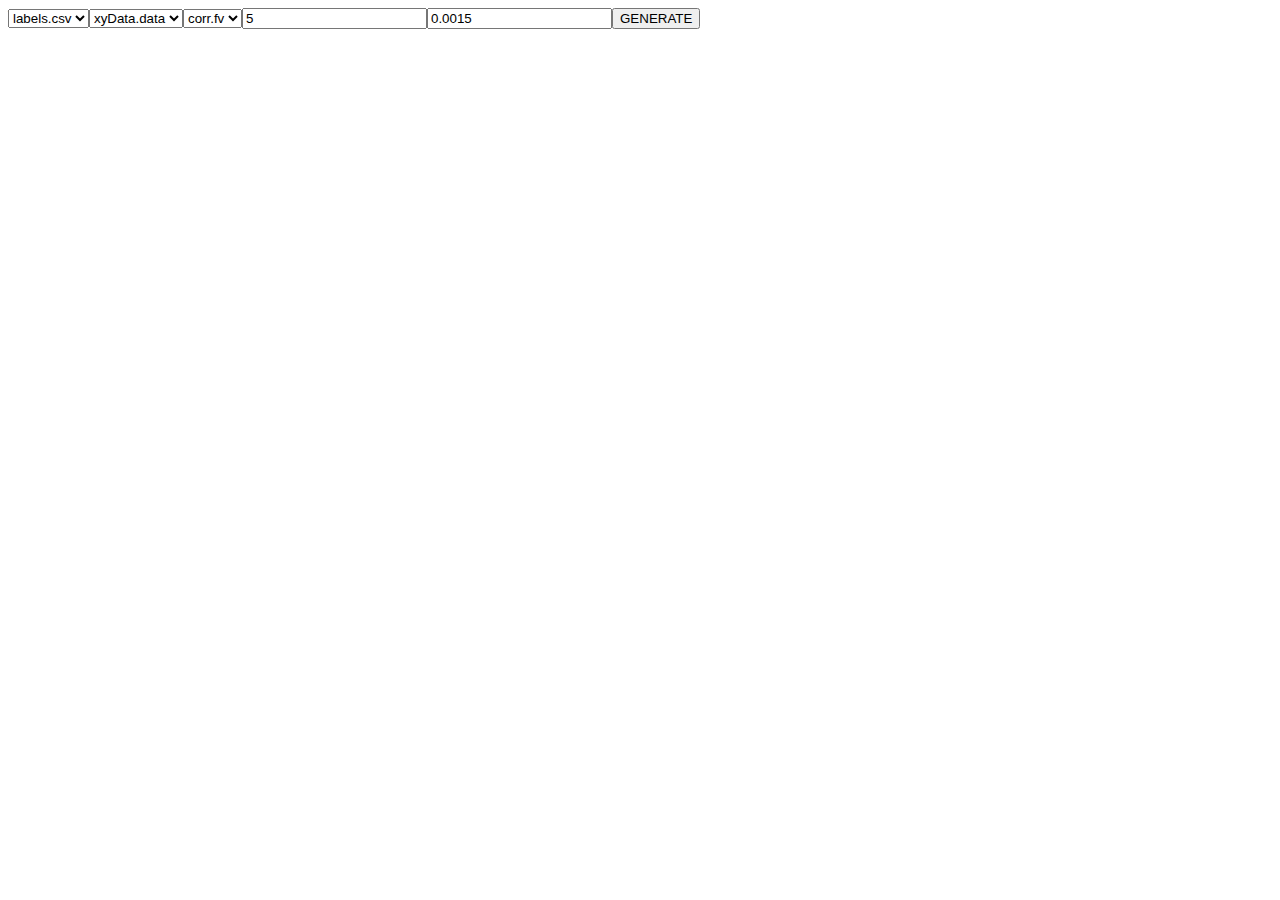
==== index.html @ 90e44928 "Safety copy of working BG, needs still visual GUI work" ====
<!DOCTYPE html>
<html>
	<head>
		<meta charset="UTF-8">
		<title>Scatter Plot Explorer</title>

		<link rel="stylesheet" type="text/css" href="css/plot.css">

		<!-- D3.js for the bridge between DOM and DATA -->
		<script src="js/d3.min.js"></script>
		<!--	TO CONNECT TO LATEST SCRIPT ONLINE
		<script src="https://d3js.org/d3.v4.min.js"></script>
		-->

		<!-- SPE engine -->
		<script src="js/spe.js"></script>
	</head>

	<!-- if we wish to load a custom list - change the body id -->
 	<body id="fast.list">
 		<div id="loader"></div>
		<div id="select-data-files"></div>
		<div id="canvas"></div>
	</body>
</html>
---- css/plot.css ----
svg .pointGroup text {
	display: none;
	fill: red;
	font-size: 1.5em;
}


svg circle {
	r: 8;
}

svg circle:hover{
	fill: green;
}

svg circle:hover ~ text {
	display: block;
}

#canvas{
	margin: 0;
	padding: 0;
}

#canvas svg{
	border: 1px solid gray;
	margin: 0.1em 0.2em;
}
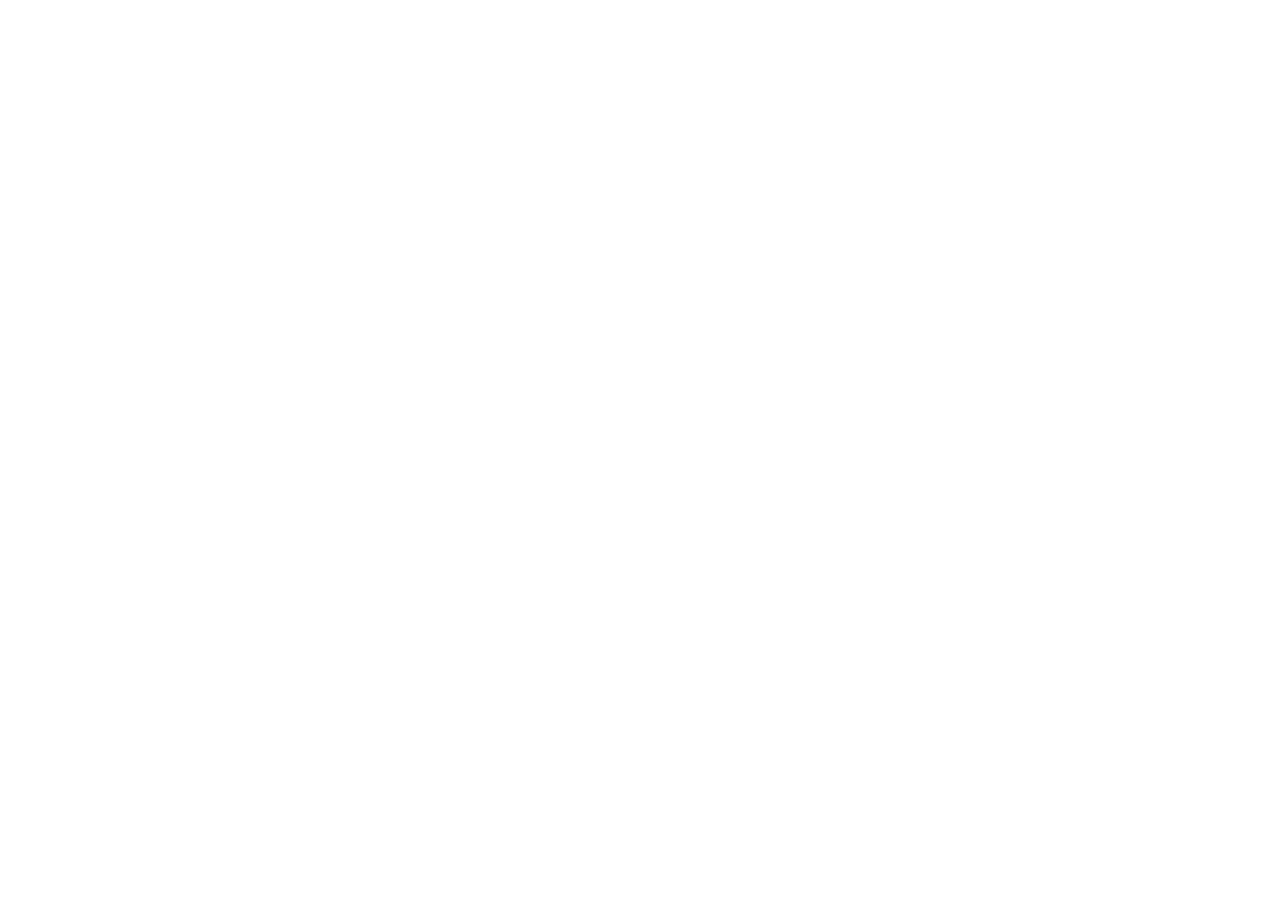
==== commit 28dcb15b: "Basic GUI" ====
--- a/index.html
+++ b/index.html
@@ -4,7 +4,7 @@
 		<meta charset="UTF-8">
 		<title>Scatter Plot Explorer</title>
 
-		<link rel="stylesheet" type="text/css" href="css/plot.css">
+		<link rel="stylesheet" type="text/css" href="css/spe.css">
 
 		<!-- D3.js for the bridge between DOM and DATA -->
 		<script src="js/d3.min.js"></script>
@@ -18,8 +18,5 @@
 
 	<!-- if we wish to load a custom list - change the body id -->
  	<body id="fast.list">
- 		<div id="loader"></div>
-		<div id="select-data-files"></div>
-		<div id="canvas"></div>
 	</body>
 </html>--- a/css/spe.css
+++ b/css/spe.css
@@ -0,0 +1,121 @@
+body{
+	margin: 0;
+	padding: 0;
+}
+
+/* menu */
+nav{
+	background-color: #2BBBD8;
+	color: #FCD271;
+	font-size: 20px;
+	border-bottom: 1px solid #102E37;
+	margin-bottom: 1em;
+}
+
+nav ul {
+    list-style-type: none;
+    margin: 0;
+    padding: 0;
+}
+nav > ul{
+    padding-left: 50px;
+}
+
+nav li.menu-option {
+	cursor: pointer;
+	color: #FFFFFF;
+}
+
+/*dropdown activator*/
+nav > ul > li {
+   	display: inline-block;
+	position: relative;
+	margin: 0.85em 1em;
+}
+
+/*dropdown content*/
+nav > ul > li > ul{
+	display: none;
+	position: absolute;
+	background-color: #E8EDE0;
+	border: 1px solid #102E37;
+	box-shadow: 0px 8px 16px 0px rgba(0,0,0,0.2);
+}
+
+nav > ul > li:hover > ul{
+	display: block;
+}
+
+nav > ul > li > ul li.menu-option{
+	padding: 5px;
+	color: #F78D3F;
+}
+
+nav svg {
+	transform: scale(0.08) translate(-240em, -170em);
+	position: absolute;
+
+}
+
+nav svg g circle {
+	r: 15;
+	fill: #102E37;
+}
+
+nav svg #logo-magnifying-glass path {
+	stroke: #FCD271;
+	transform: translate(12em,5em);
+}
+
+
+/* SVG PLOTS */
+
+#canvas{
+	padding: 0;
+	margin: 1em;
+	margin-top: 0;
+	border: 1px solid #102E37;
+	max-height: 90vh;
+	overflow-y: scroll;
+	overflow-x: hidden;
+}
+
+#canvas svg{
+    vertical-align:	top;
+	border-right: 0.2em solid #FCD271;
+	border-bottom: 0.2em solid #FCD271;
+}
+
+#canvas svg .pointGroup text {
+	display: none;
+	fill: #102E37;
+	font-size: 1.5em;
+}
+
+
+#canvas svg circle {
+	r: 8;
+	fill: #F78D3F;
+}
+
+#canvas svg.detail circle:hover {
+	fill: #2BBBD8;
+}
+
+#canvas svg.detail circle:hover ~ text {
+	display: block;
+}
+
+#canvas svg rect{
+	fill: #E8EDE0;
+}
+
+#canvas svg:not(.detail):hover rect{
+	fill: #2BBBD8;
+}
+
+#canvas svg:not(.detail):hover circle{
+	fill: #FCD271;
+}
+
+
